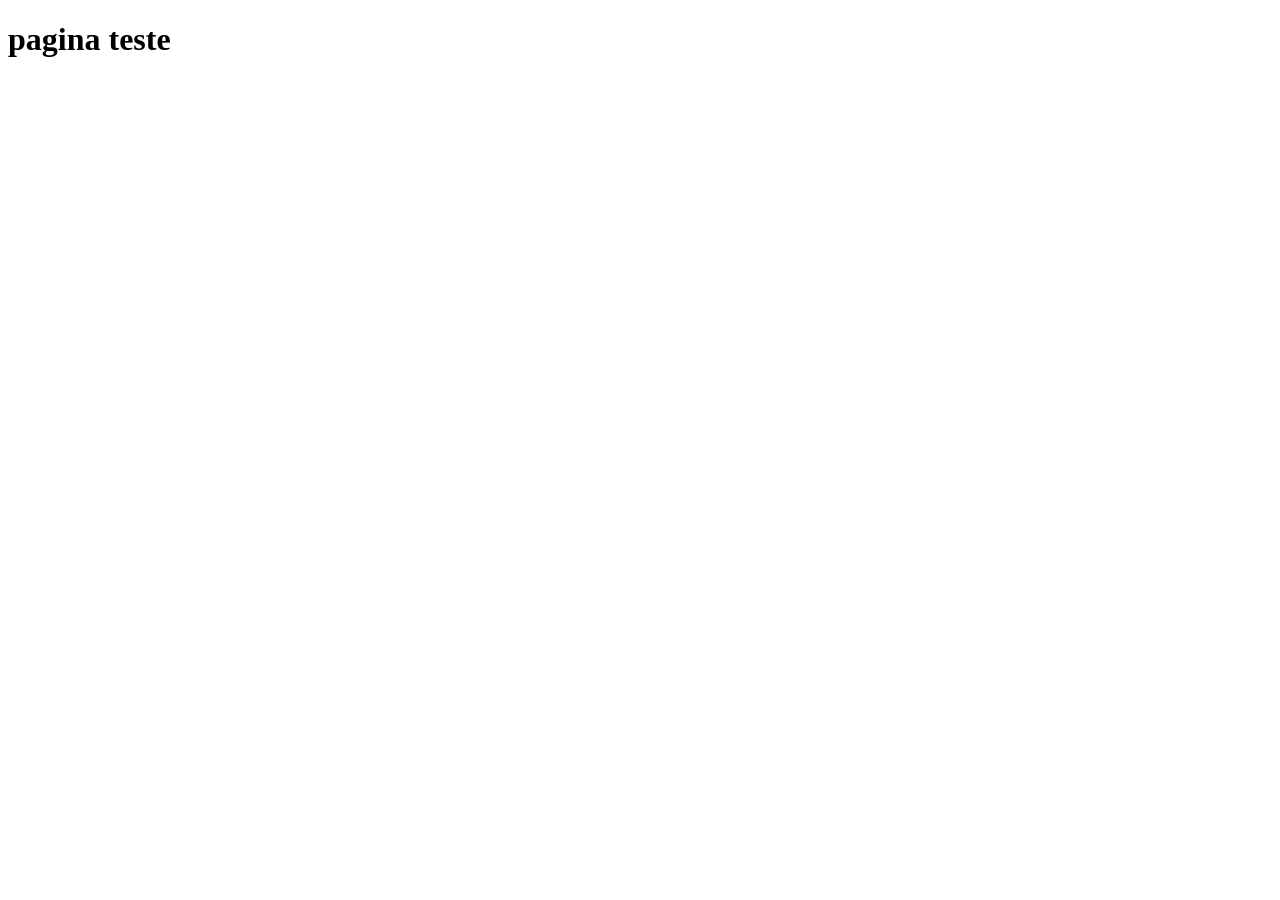
==== index.html @ d31a90db "create index.html" ====
<!DOCTYPE html>
<html lang="pt-BR">
<head>
    <meta charset="UTF-8">
    <meta name="viewport" content="width=device-width, initial-scale=1.0">
    <title>Document</title>
</head>
<body>
    <h1>pagina teste</h1>
</body>
</html>
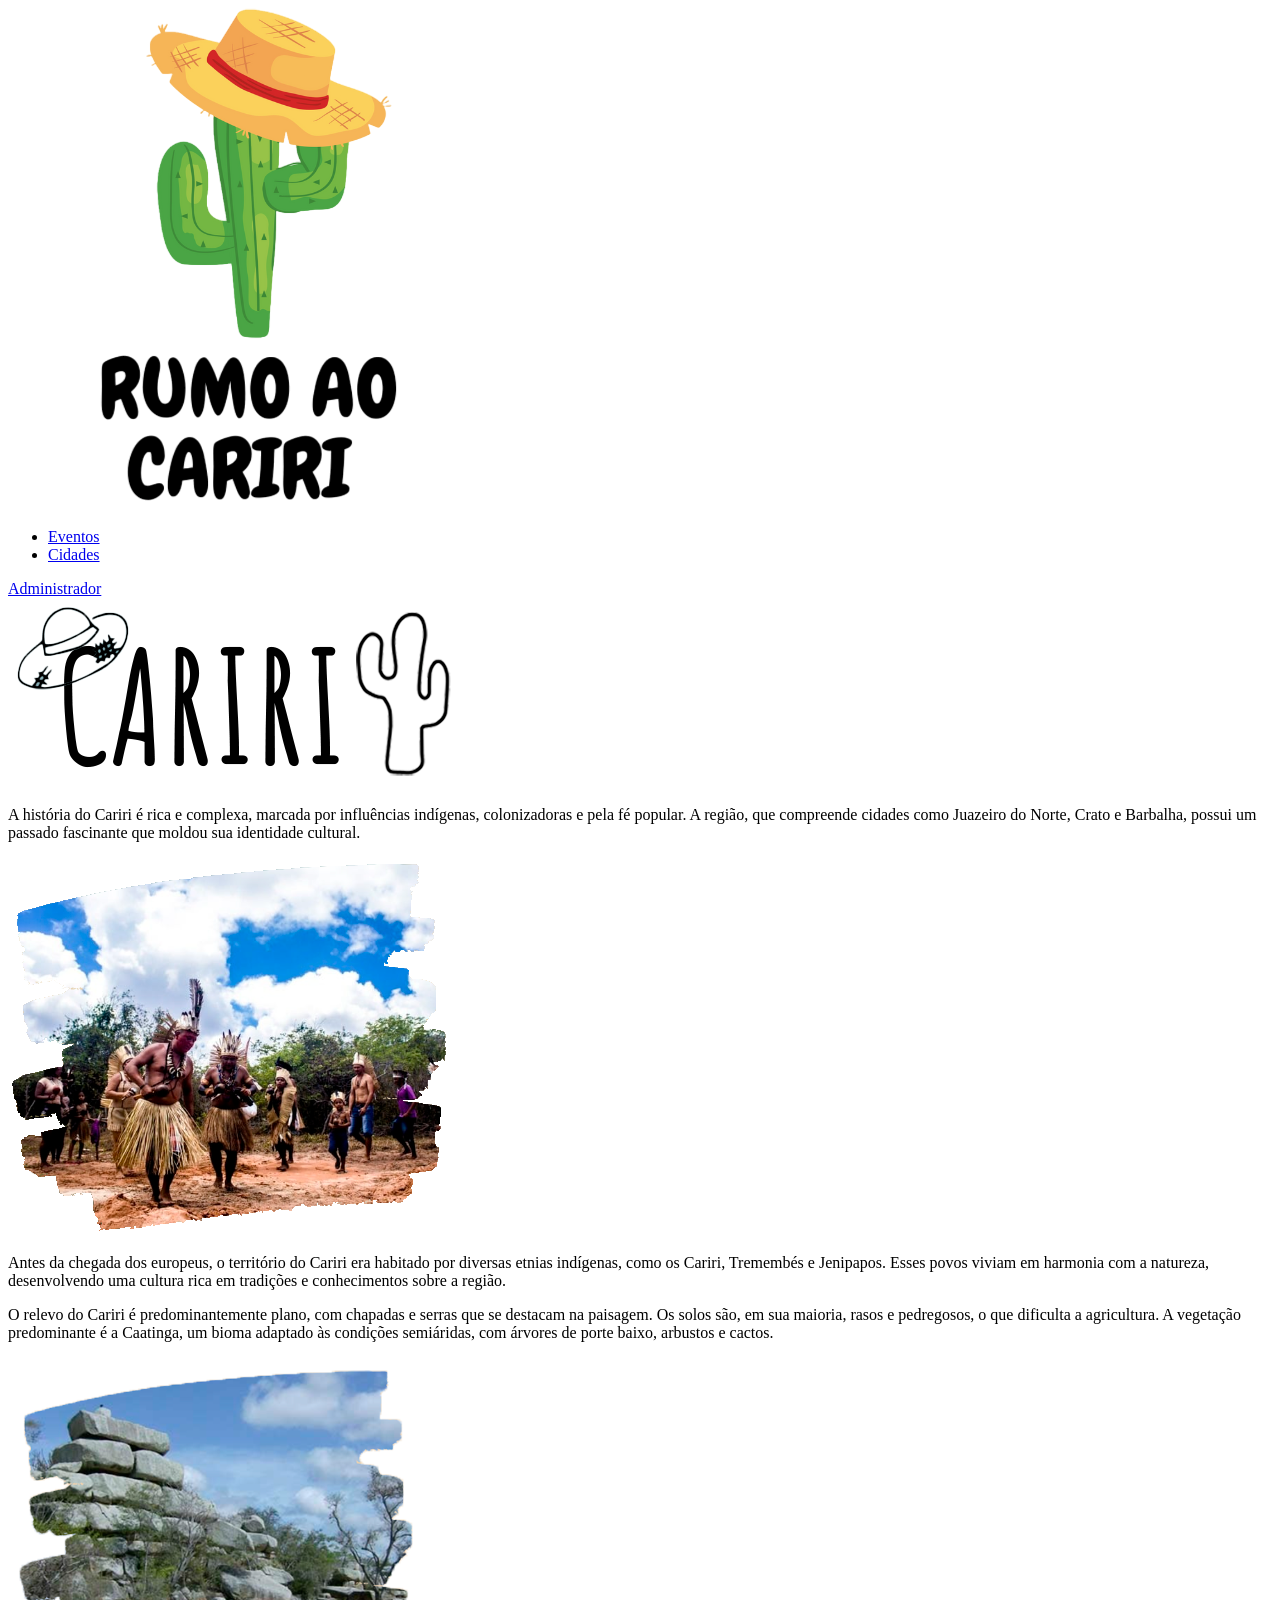
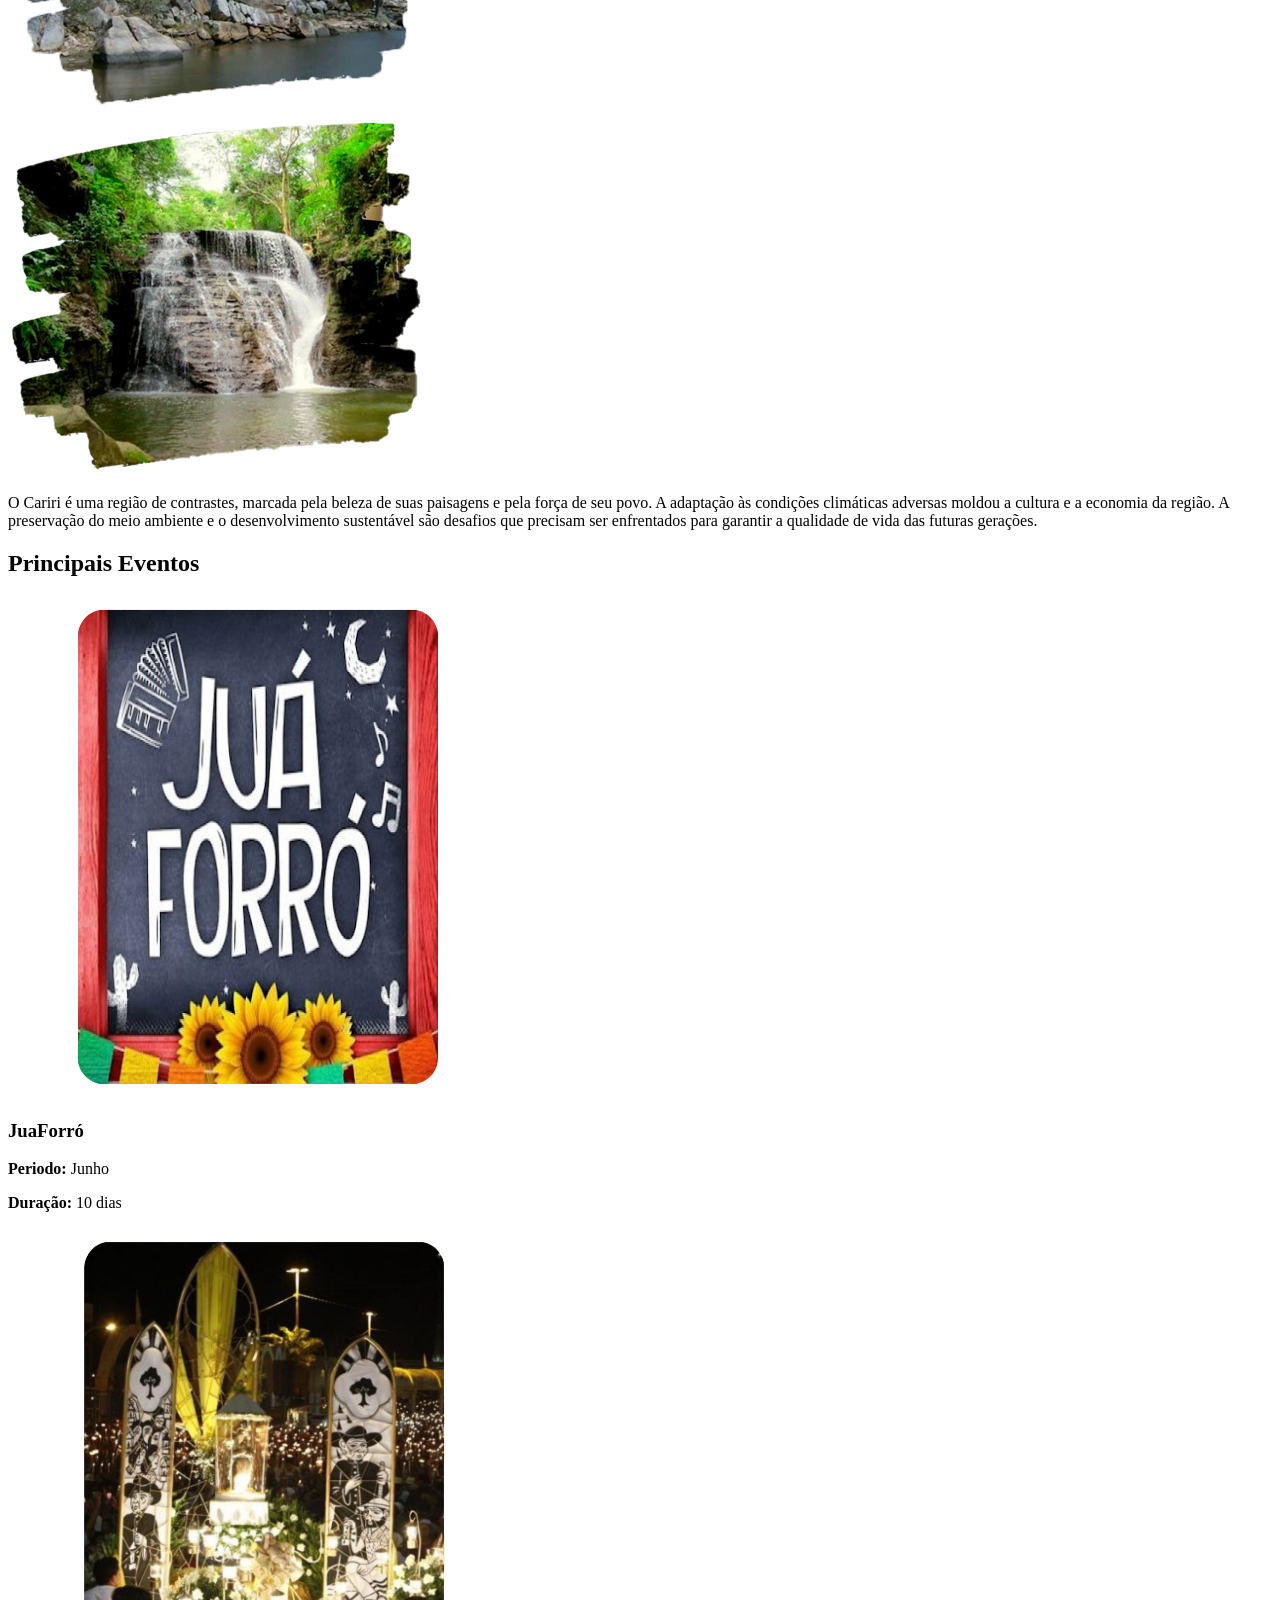
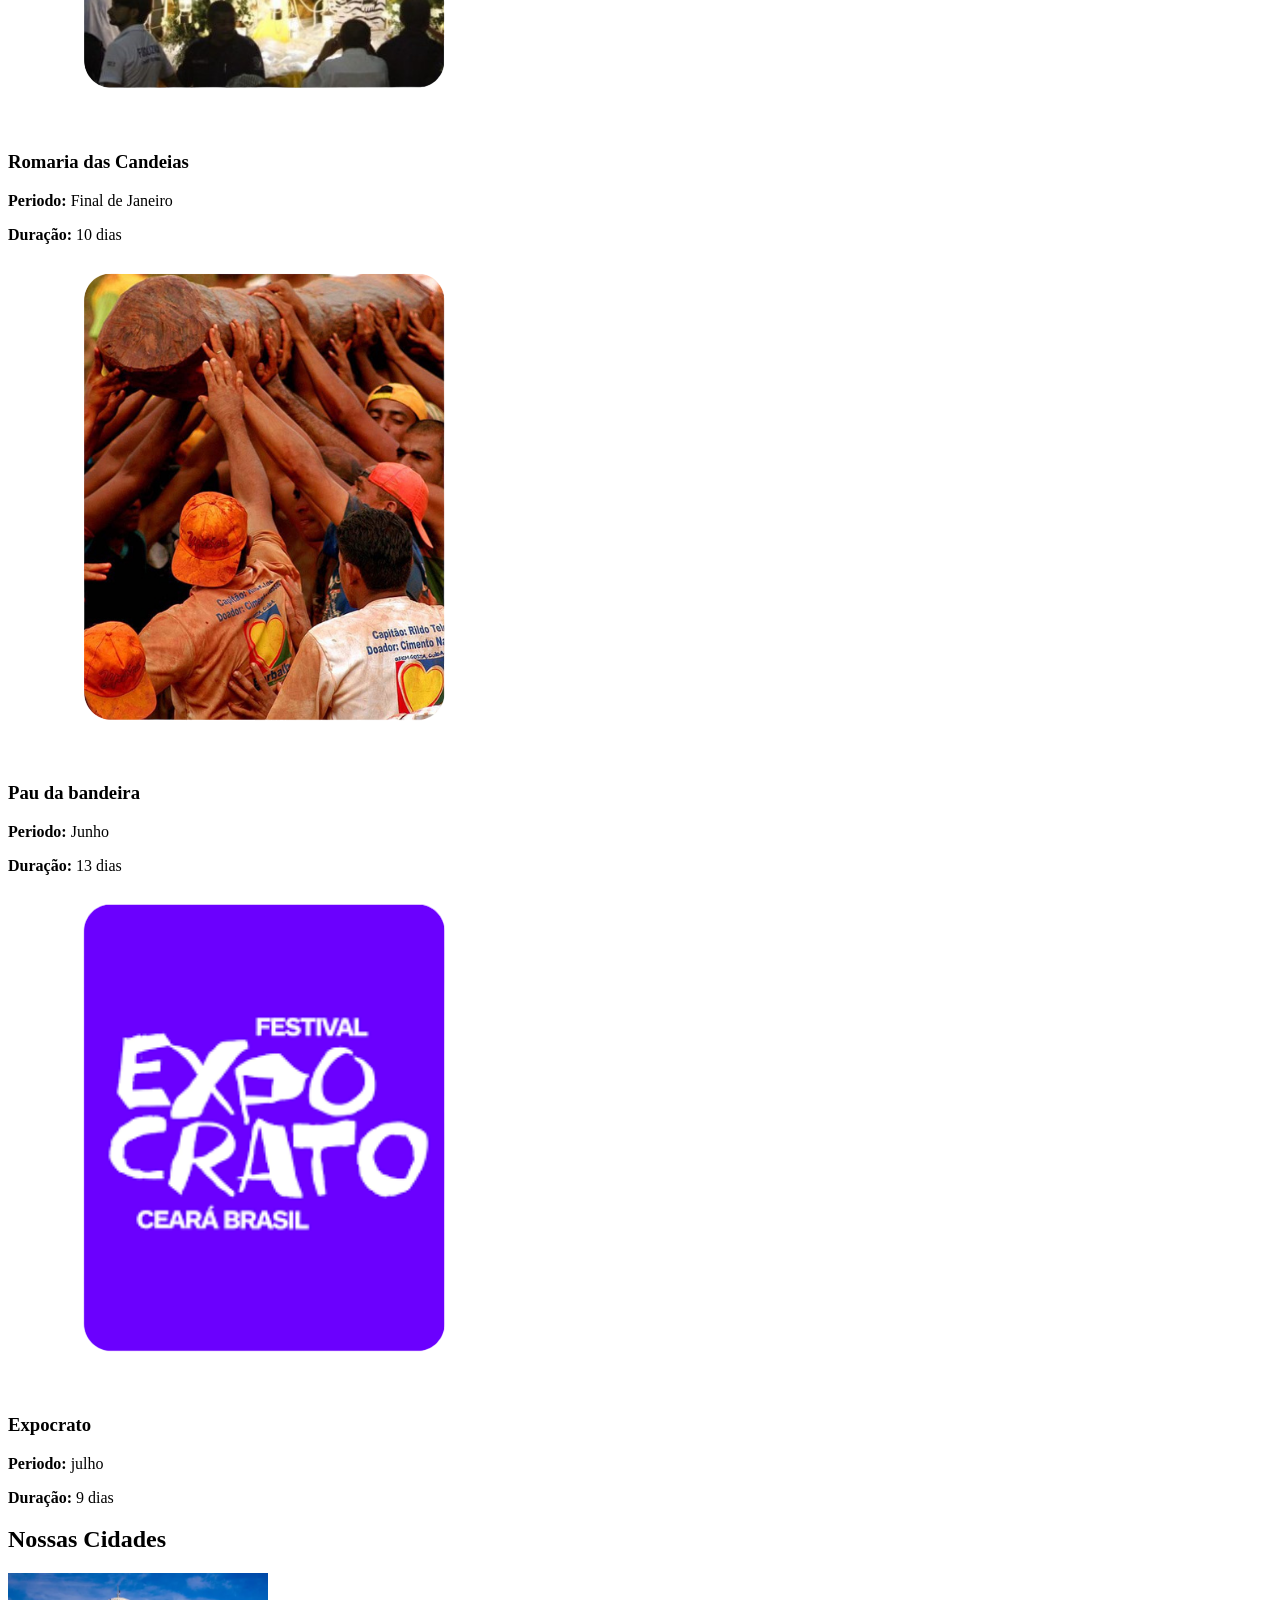
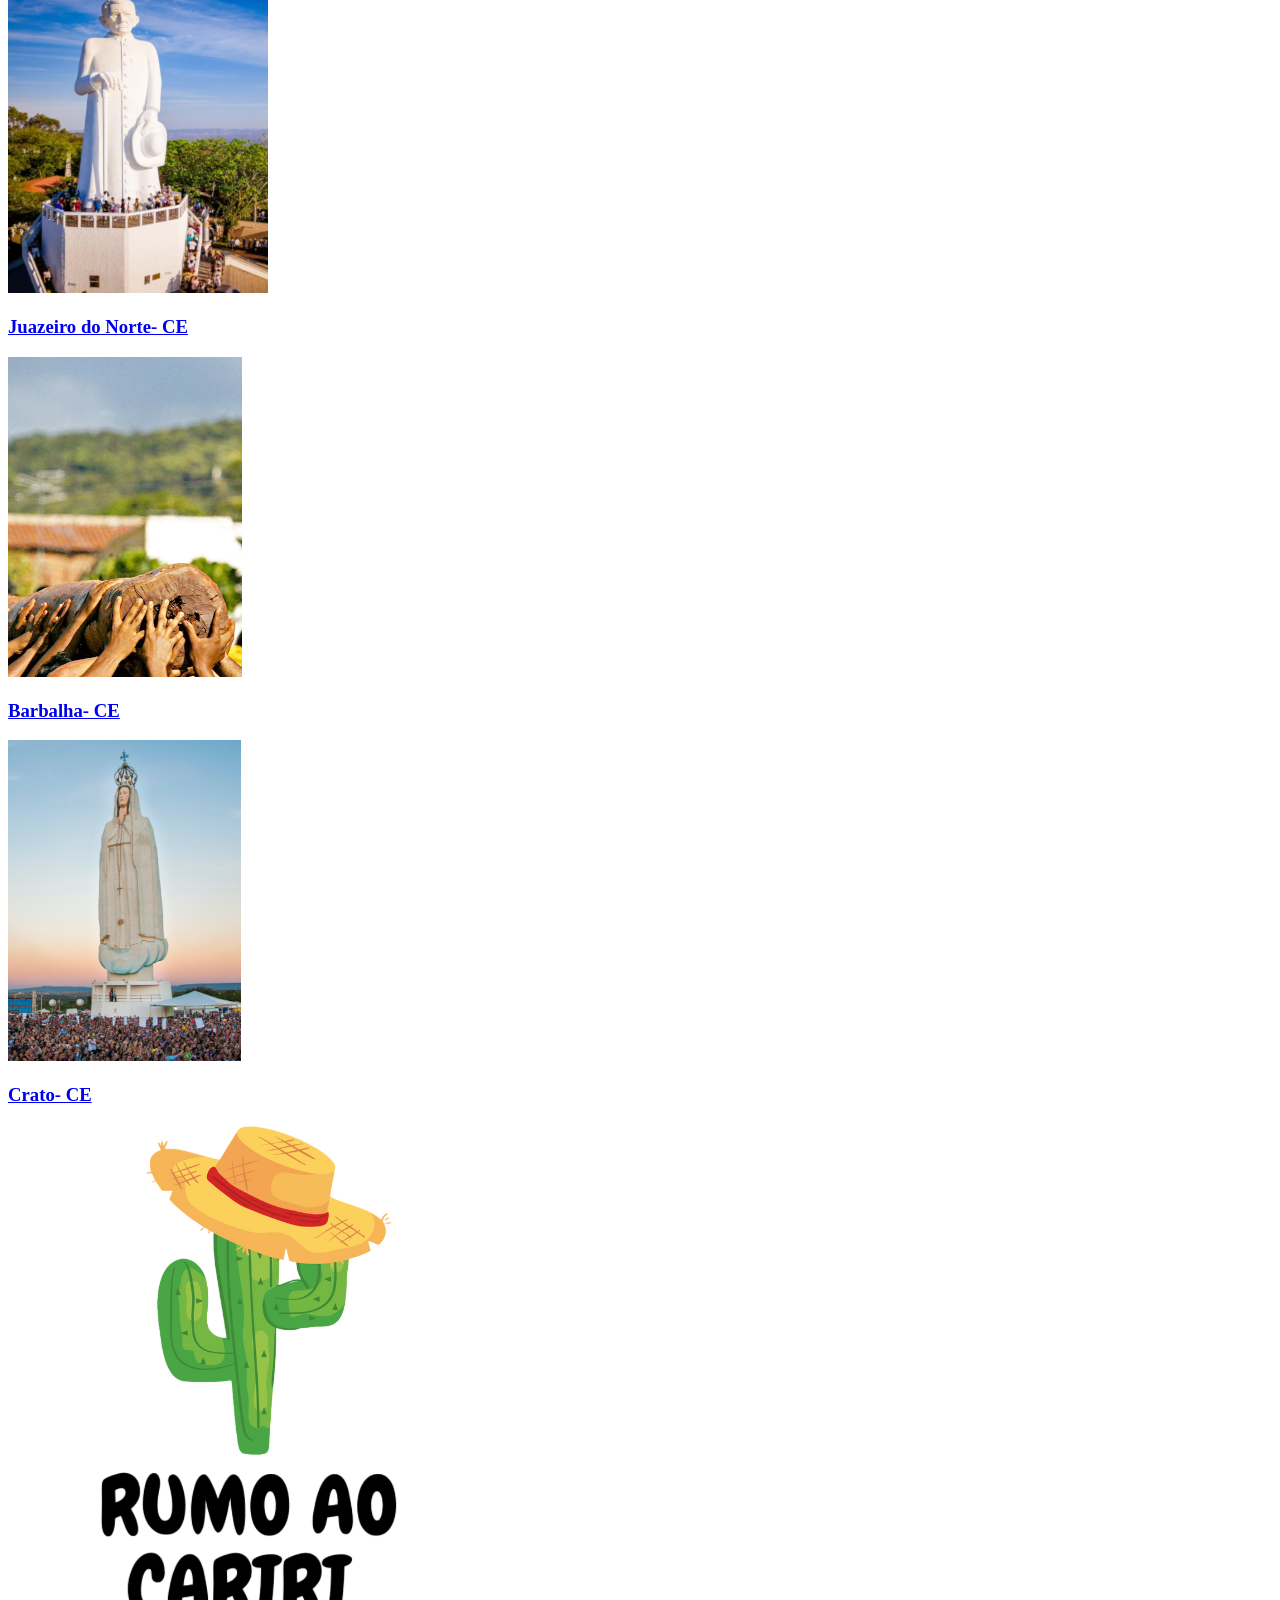
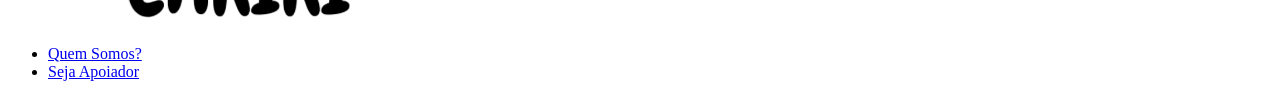
==== commit 99c7255d: "Index.html Copiando html da pagina home para o index.html" ====
--- a/index.html
+++ b/index.html
@@ -1,11 +1,141 @@
 <!DOCTYPE html>
-<html lang="pt-BR">
+<html lang="pt-br">
 <head>
     <meta charset="UTF-8">
     <meta name="viewport" content="width=device-width, initial-scale=1.0">
-    <title>Document</title>
+    <title>Rumo ao Cariri</title>
+    <link rel="stylesheet" href="../css/base.css">
+    <link rel="shortcut icon" href="../../public/images/home/favicon.ico" type="image/x-icon">
 </head>
-<body>
-    <h1>pagina teste</h1>
+<body class="body-home">
+        <header class="header-global">
+            <div>
+                <img src="../../public/images/home/logo.png" alt="logo" id="logo">
+            </div>
+                <nav>
+                    <ul>
+                        <li><a href="#eventos">Eventos</a></li>
+                        <li><a href="#cidades">Cidades</a></li>
+                    </ul>
+                </nav>
+                
+            <div>
+                <a href="../html/administradores.html" class="btn"> Administrador </a>
+            </div>
+        </header>
+    <main class="container">
+        <div class="title">
+            <img src="../../public/images/home/img_cariri.png" alt="title-cariri">
+        </div>
+            <section class="about">
+                <p id="sub-title">
+                    A história do Cariri é rica e complexa, marcada por influências indígenas, 
+                    colonizadoras e pela fé popular. A região, que compreende cidades como 
+                    Juazeiro do Norte, Crato e Barbalha, possui um passado fascinante que
+                    moldou sua identidade cultural.
+                </p>
+            </section>
+
+        <div class="section">
+            <img src="../../public/images/home/img1.png" alt="imagem_1">
+                <p>
+                    Antes da chegada dos europeus, o território do Cariri era habitado por diversas etnias indígenas,
+                    como os Cariri, Tremembés e Jenipapos. Esses povos viviam em harmonia com a natureza, desenvolvendo 
+                    uma cultura rica em tradições e conhecimentos sobre a região.
+                </p>
+        </div>
+
+        <div class="section">
+                <p>
+                    O relevo do Cariri é predominantemente plano, com chapadas e serras que se destacam na paisagem.
+                    Os solos são, em sua maioria, rasos e pedregosos, o que dificulta a agricultura.
+                    A vegetação predominante é a Caatinga, um bioma adaptado às condições semiáridas,
+                    com árvores de porte baixo, arbustos e cactos.
+                </p>
+            <img src="../../public/images/home/img2.png" alt="imagem_2">
+            
+        </div>
+
+        <div class="section">
+            <img src="../../public/images/home/img3.png" alt="imagem_3">
+                <p>
+                    O Cariri é uma região de contrastes, marcada pela beleza de suas paisagens e pela força de seu povo. 
+                    A adaptação às condições climáticas adversas moldou a cultura e a economia da região. A preservação 
+                    do meio ambiente e o desenvolvimento sustentável são desafios que precisam ser enfrentados para garantir
+                    a qualidade de vida das futuras gerações.
+                </p>
+        </div>
+
+                    <h2> Principais Eventos </h2>
+        <nav class="itens_eventos">
+            <section class="eventos" id="eventos">
+
+                <div class="cards">
+                    <img src="../../public/images/home/jua_forro.png" alt="jua_forro">
+                        <div class="card">
+                            <h3>JuaForró</h3>
+                                <p> <strong>Periodo:</strong> Junho</p>
+                                <p> <strong>Duração:</strong> 10 dias </p>
+                        </div>
+                </div>
+
+                <div class="cards">
+                    <img src="../../public/images/home/romaria.png" alt="romaria">
+                        <div class="card">
+                            <h3>Romaria das Candeias</h3>
+                                <p> <strong>Periodo:</strong> Final de Janeiro</p>
+                                <p> <strong>Duração:</strong> 10 dias </p>
+                        </div>
+                </div>
+
+                <div class="cards">
+                    <img src="../../public/images/home/pau_bandeira.png" alt="pau_bandeira">
+                        <div class="card">
+                            <h3>Pau da bandeira</h3>
+                                <p> <strong>Periodo:</strong> Junho</p>
+                                <p> <strong>Duração:</strong> 13 dias </p>
+                        </div>
+                </div>
+
+                <div class="cards">
+                    <img src="../../public/images/home/expo.png" alt="expo">
+                        <div class="card">
+                            <h3>Expocrato</h3>
+                                <p> <strong>Periodo:</strong> julho</p>
+                                <p> <strong>Duração:</strong> 9 dias </p>
+                        </div>
+                </div>
+            </section>
+
+                    <h2>Nossas Cidades</h2>
+                    
+        <div class="cidades" id="cidades">
+            <a href="../html/juazeiro.html">
+                <img src="../../public/images/home/juazeiro.png" alt="juazeiro" class="city">
+                    <h3 class="city-title">Juazeiro do Norte- CE</h3>
+            </a>
+
+            <a href="../html/barbalha.html">
+                <img src="../../public/images/home/Barbalha.png" alt="barbalha" class="city">
+                    <h3 class="city-title"> Barbalha- CE </h3>
+            </a>
+
+            <a href="../html/crato.html">
+                <img src="../../public/images/home/Crato.png" alt="crato" class="city">
+                    <h3 class="city-title"> Crato- CE </h3>
+            </a>
+
+        </div>
+    </main>
+    
+    <footer>
+        <img src="../../public/images/home/logo.png" alt="logo" id="logo">
+            <nav class="footer-nav">
+                <ul>
+                    <li><a href="#"> Quem Somos? </a></li>
+                    <li><a href="#"> Seja Apoiador </a></li>
+                </ul>
+            </nav>
+    </footer>
 </body>
 </html>
